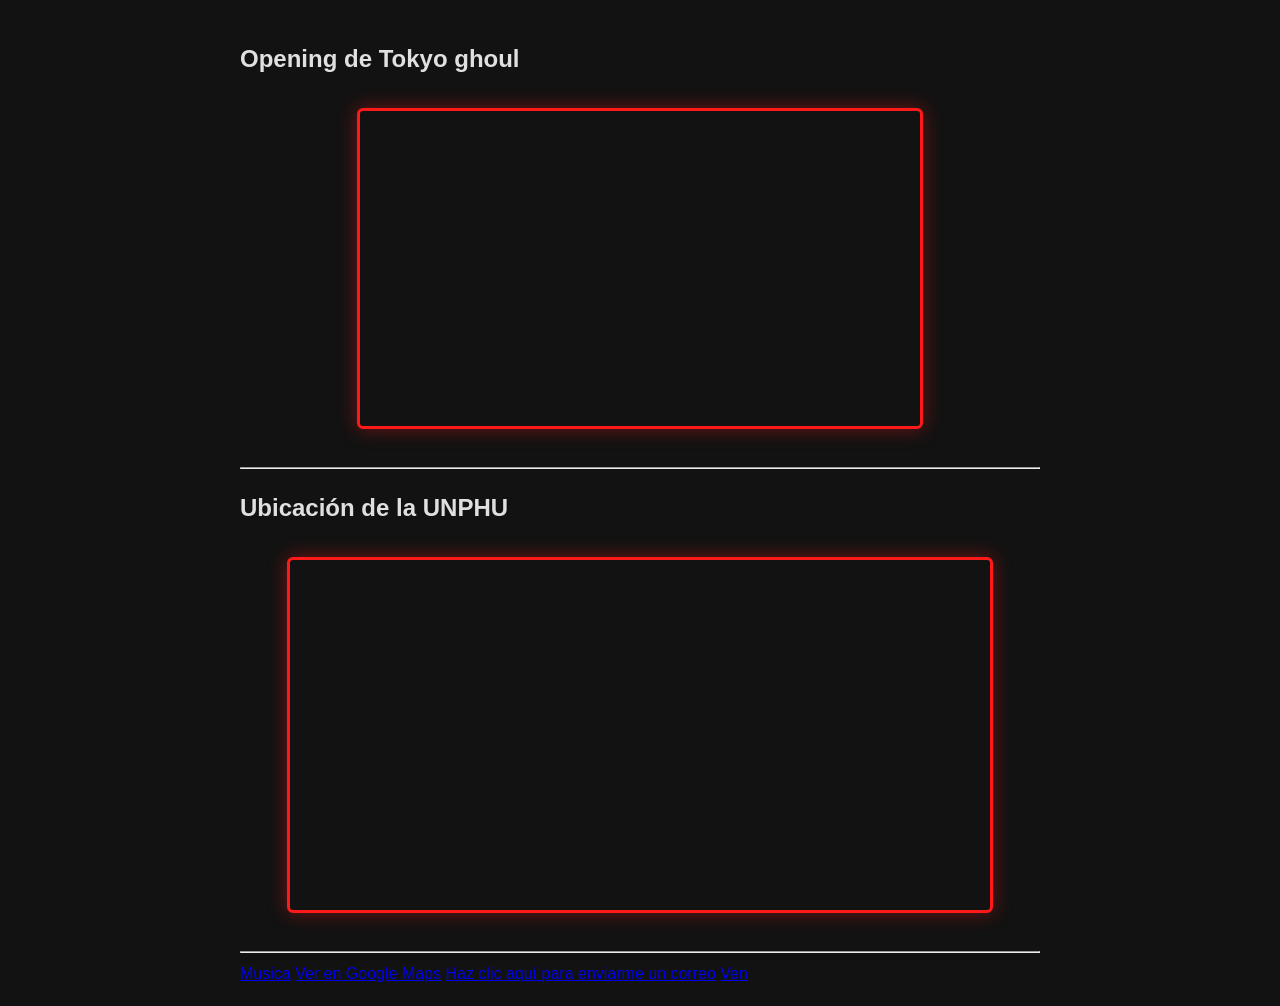
==== enlace2.html @ 4b6e945e "Add files via upload" ====
<!DOCTYPE html>
<html lang="en">
<head>
    <meta charset="UTF-8">
    <meta name="viewport" content="width=device-width, initial-scale=1.0">
    <title>Video</title>
</head>
<body>
    

<style>

    body {
            font-family: 'Segoe UI', Tahoma, Geneva, Verdana, sans-serif;
            line-height: 1.6;
            max-width: 800px;
            margin: 0 auto;
            padding: 20px;
            background-color: #121212; /* Negro profundo */
            color: #e0e0e0; /* Blanco grisáceo para no cansar la vista */
        }

        img {
            max-width: 100%;
            height: auto;
            border: 3px solid #ff1a1a;
            border-radius: 4px;
            box-shadow: 0 0 15px rgba(255, 26, 26, 0.3);
}
        .video-contenedor {
            text-align: center;
            margin: 30px 0;
        }

        .video-contenedor iframe {
            max-width: 100%;
            border: 3px solid #ff1a1a;
            border-radius: 6px;
            box-shadow: 0 0 20px rgba(255, 26, 26, 0.4);
        }</style>

<section>
    <h2>Opening de Tokyo ghoul</h2>
    <div class="video-contenedor">
        <iframe width="560" height="315" src="https://www.youtube.com/embed/7aMOurgDB-o?si=RGHfjvJaFsynKJBO" title="YouTube video player" frameborder="0" allow="accelerometer; autoplay; clipboard-write; encrypted-media; gyroscope; picture-in-picture; web-share" referrerpolicy="strict-origin-when-cross-origin" allowfullscreen></iframe>
    </div>
</section>

<hr>

    <h2>Ubicación de la UNPHU</h2>

<style>
        .mapa-contenedor {
            text-align: center;
            margin: 30px 0;
        }

        
        .mapa-contenedor iframe {
            width: 100%;
            max-width: 700px;
            height: 350px;
            border: 3px solid #ff1a1a !important; /* Borde rojo característico */
            border-radius: 6px;
            box-shadow: 0 0 20px rgba(255, 26, 26, 0.4);  
        }</style>

    <div class="mapa-contenedor">
        <iframe 
            src="https://www.google.com/maps/embed?pb=!1m18!1m12!1m3!1d3784.184348270529!2d-69.95090892395646!3d18.4858129825959!2m3!1f0!2f0!3f0!3m2!1i1024!2i768!4f13.1!3m3!1m2!1s0x8eaf89f362e578d3%3A0x19d59fe09af95898!2sUniversidad%20Nacional%20Pedro%20Henr%C3%ADquez%20Ure%C3%B1a%20(UNPHU)!5e0!3m2!1ses!2sdo!4v1719000000000!5m2!1ses!2sdo" 
            width="600" 
            height="450" 
            style="border:0;" 
            allowfullscreen="" 
            loading="lazy" 
            referrerpolicy="no-referrer-when-downgrade">
        </iframe>
    </div>

    <hr>

    <a href="enlace.html">Musica</a>
    <a href="https://maps.google.com/?cid=1861517616616430488" target="_blank">Ver en Google Maps</a>
    <a href="mailto:ejemplo@correo.com">Haz clic aquí para enviarme un correo</a>

<a href="index.html">Ven</a>
<a href="enlace1.html"></a>

</body>
</html>
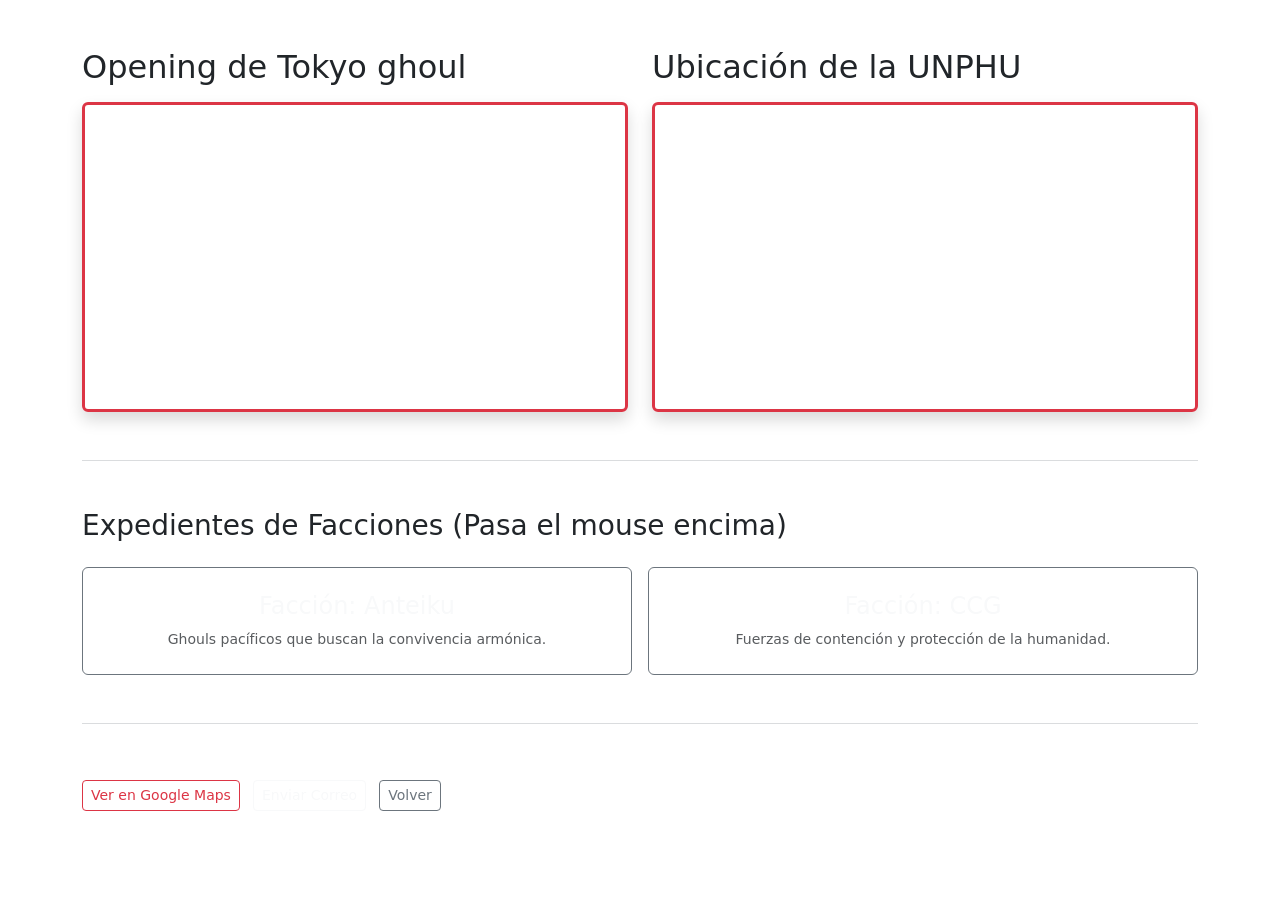
==== commit a582f2b5: "Update enlace2.html" ====
--- a/enlace2.html
+++ b/enlace2.html
@@ -1,91 +1,75 @@
 <!DOCTYPE html>
-<html lang="en">
+<html lang="es">
 <head>
     <meta charset="UTF-8">
     <meta name="viewport" content="width=device-width, initial-scale=1.0">
-    <title>Video</title>
+    <title>Video y Ubicación con Bootstrap</title>
+
+<link href="https://cdn.jsdelivr.net/npm/bootstrap@5.3.8/dist/css/bootstrap.min.css" rel="stylesheet" integrity="sha384-sRIl4kxILFvY47J16cr9ZwB07vP4J8+LH7qKQnuqkuIAvNWLzeN8tE5YBujZqJLB" crossorigin="anonymous">
+    <link rel="stylesheet" href="Css/style.css">
+
 </head>
 <body>
-    
 
-<style>
+    <div class="container my-5">
 
-    body {
-            font-family: 'Segoe UI', Tahoma, Geneva, Verdana, sans-serif;
-            line-height: 1.6;
-            max-width: 800px;
-            margin: 0 auto;
-            padding: 20px;
-            background-color: #121212; /* Negro profundo */
-            color: #e0e0e0; /* Blanco grisáceo para no cansar la vista */
-        }
+        <div class="row g-4">
+            
+            <div class="col-md-6">
+                <h2 class="mb-3">Opening de Tokyo ghoul</h2>
+                <div class="ratio ratio-16x9 shadow border border-danger border-3 rounded overflow-hidden">
+                    <iframe 
+                        src="https://www.youtube.com/embed/7aMOurgDB-o?si=RGHfjvJaFsynKJBO" 
+                        title="YouTube video player" 
+                        allow="accelerometer; autoplay; clipboard-write; encrypted-media; gyroscope; picture-in-picture; web-share" 
+                        allowfullscreen>
+                    </iframe>
+                </div>
+            </div>
 
-        img {
-            max-width: 100%;
-            height: auto;
-            border: 3px solid #ff1a1a;
-            border-radius: 4px;
-            box-shadow: 0 0 15px rgba(255, 26, 26, 0.3);
-}
-        .video-contenedor {
-            text-align: center;
-            margin: 30px 0;
-        }
+            <div class="col-md-6">
+                <h2 class="mb-3">Ubicación de la UNPHU</h2>
+                <div class="ratio ratio-16x9 shadow border border-danger border-3 rounded overflow-hidden">
+                    <iframe 
+                        src="https://www.google.com/maps/embed?pb=!1m18!1m12!1m3!1d3784.184348270529!2d-69.95090892395646!3d18.4858129825959!2m3!1f0!2f0!3f0!3m2!1i1024!2i768!4f13.1!3m3!1m2!1s0x8eaf89f362e578d3%3A0x19d59fe09af95898!2sUniversidad%20Nacional%20Pedro%20Henr%C3%ADquez%20Ure%C3%B1a%20(UNPHU)!5e0!3m2!1ses!2sdo!4v1719000000000!5m2!1ses!2sdo" 
+                        style="border:0;" 
+                        allowfullscreen="" 
+                        loading="lazy" 
+                        referrerpolicy="no-referrer-when-downgrade">
+                    </iframe>
+                </div>
+            </div>
 
-        .video-contenedor iframe {
-            max-width: 100%;
-            border: 3px solid #ff1a1a;
-            border-radius: 6px;
-            box-shadow: 0 0 20px rgba(255, 26, 26, 0.4);
-        }</style>
+        </div> <hr class="border-secondary my-5">
 
-<section>
-    <h2>Opening de Tokyo ghoul</h2>
-    <div class="video-contenedor">
-        <iframe width="560" height="315" src="https://www.youtube.com/embed/7aMOurgDB-o?si=RGHfjvJaFsynKJBO" title="YouTube video player" frameborder="0" allow="accelerometer; autoplay; clipboard-write; encrypted-media; gyroscope; picture-in-picture; web-share" referrerpolicy="strict-origin-when-cross-origin" allowfullscreen></iframe>
-    </div>
-</section>
+        <h3 class="mb-4">Expedientes de Facciones (Pasa el mouse encima)</h3>
+        <div class="row g-3">
+            <div class="col-md-6">
+                <div class="tarjeta-hover-bando p-4 rounded text-center border border-secondary" id="bando-anteiku">
+                    <h4 class="text-light m-0">Facción: Anteiku</h4>
+                    <p class="text-muted mt-2 m-0 small">Ghouls pacíficos que buscan la convivencia armónica.</p>
+                </div>
+            </div>
 
-<hr>
+            <div class="col-md-6">
+                <div class="tarjeta-hover-bando p-4 rounded text-center border border-secondary" id="bando-ccg">
+                    <h4 class="text-light m-0">Facción: CCG</h4>
+                    <p class="text-muted mt-2 m-0 small">Fuerzas de contención y protección de la humanidad.</p>
+                </div>
+            </div>
+        </div>
 
-    <h2>Ubicación de la UNPHU</h2>
+        <hr class="border-secondary my-5">
 
-<style>
-        .mapa-contenedor {
-            text-align: center;
-            margin: 30px 0;
-        }
+        <div class="enlaces-footer py-2">
+            <a href="https://maps.google.com/?cid=1861517616616430488" target="_blank" class="btn btn-outline-danger btn-sm me-2">Ver en Google Maps</a>
+            <a href="mailto:ejemplo@correo.com" class="btn btn-outline-light btn-sm me-2">Enviar Correo</a>
+            <a href="index.html" class="btn btn-outline-secondary btn-sm">Volver</a>
+        </div>
 
-        
-        .mapa-contenedor iframe {
-            width: 100%;
-            max-width: 700px;
-            height: 350px;
-            border: 3px solid #ff1a1a !important; /* Borde rojo característico */
-            border-radius: 6px;
-            box-shadow: 0 0 20px rgba(255, 26, 26, 0.4);  
-        }</style>
+        <script src="javascript/javascript.js"></script>
+<script src="https://cdn.jsdelivr.net/npm/bootstrap@5.3.8/dist/js/bootstrap.bundle.min.js" integrity="sha384-FKyoEForCGlyvwx9Hj09JcYn3nv7wiPVlz7YYwJrWVcXK/BmnVDxM+D2scQbITxI" crossorigin="anonymous"></script>
 
-    <div class="mapa-contenedor">
-        <iframe 
-            src="https://www.google.com/maps/embed?pb=!1m18!1m12!1m3!1d3784.184348270529!2d-69.95090892395646!3d18.4858129825959!2m3!1f0!2f0!3f0!3m2!1i1024!2i768!4f13.1!3m3!1m2!1s0x8eaf89f362e578d3%3A0x19d59fe09af95898!2sUniversidad%20Nacional%20Pedro%20Henr%C3%ADquez%20Ure%C3%B1a%20(UNPHU)!5e0!3m2!1ses!2sdo!4v1719000000000!5m2!1ses!2sdo" 
-            width="600" 
-            height="450" 
-            style="border:0;" 
-            allowfullscreen="" 
-            loading="lazy" 
-            referrerpolicy="no-referrer-when-downgrade">
-        </iframe>
-    </div>
-
-    <hr>
-
-    <a href="enlace.html">Musica</a>
-    <a href="https://maps.google.com/?cid=1861517616616430488" target="_blank">Ver en Google Maps</a>
-    <a href="mailto:ejemplo@correo.com">Haz clic aquí para enviarme un correo</a>
-
-<a href="index.html">Ven</a>
-<a href="enlace1.html"></a>
 
 </body>
-</html>+</html>
